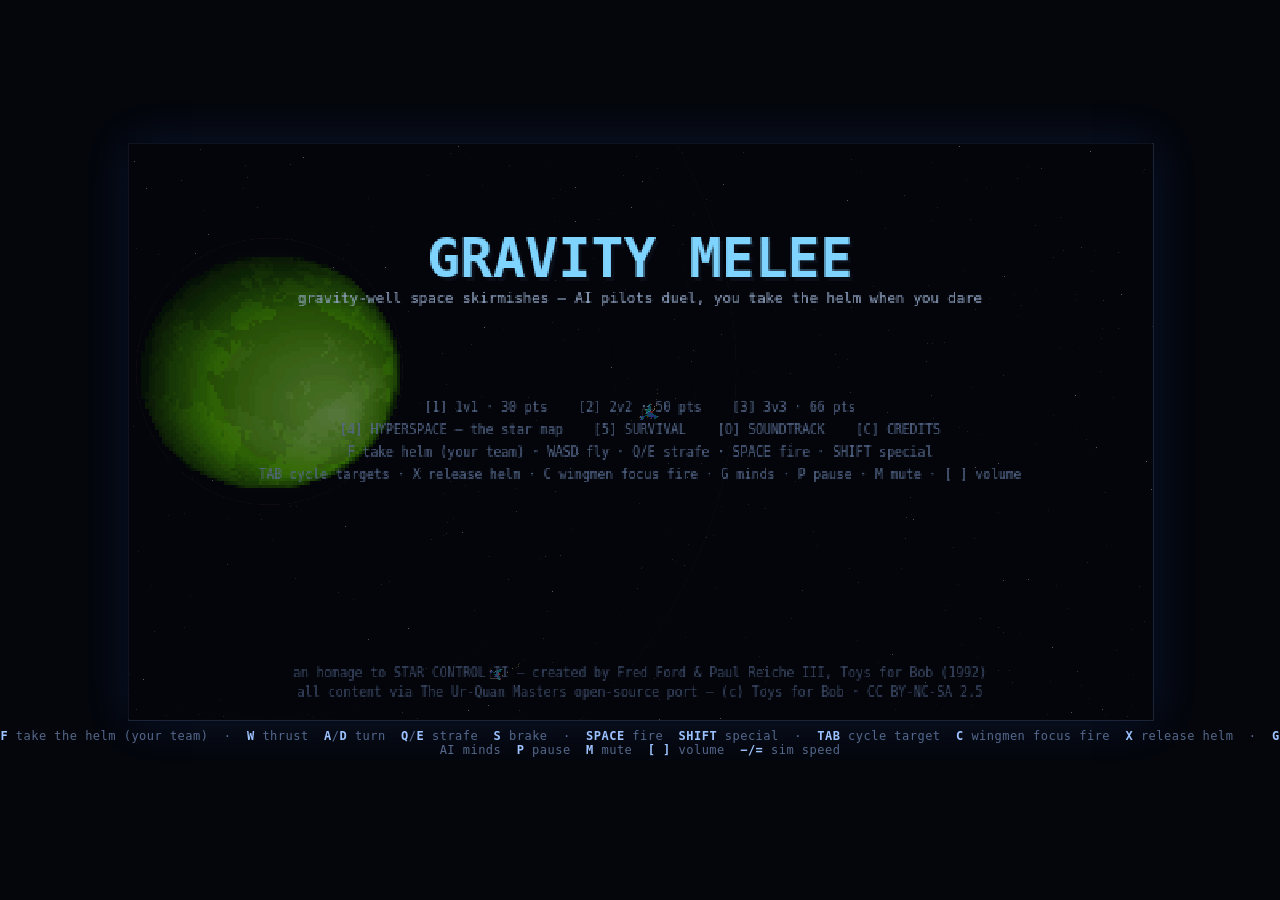
==== index.html @ 0c2e1ae2 "v0.46.0: the doubled arena — 2x the play disc around the same well GM.W/H 4000x4000 -> 8000x8000, pl" ====
<!DOCTYPE html>
<html lang="en">
<head>
<meta charset="utf-8">
<meta name="viewport" content="width=device-width, initial-scale=1">
<title>Gravity Melee — gravity-well space skirmishes</title>
<meta name="description" content="A Star Control II-inspired arcade space melee: AI ships duel around gravity wells, slingshotting planets. Take the helm any time.">
<link rel="icon" href="data:image/svg+xml,%3Csvg xmlns='http://www.w3.org/2000/svg' viewBox='0 0 16 16'%3E%3Crect width='16' height='16' fill='%23050710'/%3E%3Ccircle cx='8' cy='8' r='5' fill='%23ff5648'/%3E%3Ccircle cx='8' cy='8' r='2' fill='%23ffab3d'/%3E%3C/svg%3E">
<link rel="stylesheet" href="css/style.css">
</head>
<body>
<div class="wrap">
  <div class="stage">
    <canvas id="cv" width="2304" height="1296">Your browser does not support canvas.</canvas>
    <canvas id="hud" width="640" height="360"></canvas>
  </div>
  <div class="hint">
    <b>F</b> take the helm (your team) &nbsp;·&nbsp; <b>W</b> thrust &nbsp;<b>A</b>/<b>D</b> turn &nbsp;<b>Q</b>/<b>E</b> strafe &nbsp;<b>S</b> brake &nbsp;·&nbsp;
    <b>SPACE</b> fire &nbsp;<b>SHIFT</b> special &nbsp;·&nbsp; <b>TAB</b> cycle target &nbsp;<b>C</b> wingmen focus fire &nbsp;<b>X</b> release helm &nbsp;·&nbsp;
    <b>G</b> AI minds &nbsp;<b>P</b> pause &nbsp;<b>M</b> mute &nbsp;<b>[ ]</b> volume &nbsp;<b>−/=</b> sim speed
  </div>
</div>
<script src="js/util.js?v=146"></script>
<script src="js/config.js?v=146"></script>
<script src="js/content.js?v=146"></script>
<script src="js/protracker.js?v=146"></script>
<script src="js/audio.js?v=146"></script>
<script src="js/particles.js?v=146"></script>
<script src="js/ship.js?v=146"></script>
<script src="js/ai.js?v=146"></script>
<script src="js/render.js?v=146"></script>
<script src="js/game.js?v=146"></script>
<script src="js/stars.js?v=146"></script>
<script src="js/hyper.js?v=146"></script>
<script src="js/lander.js?v=146"></script>
<script src="js/main.js?v=146"></script>
</body>
</html>
---- css/style.css ----
html, body {
  margin: 0; padding: 0;
  background: #04060c;
  color: #8fa2c0;
  font-family: ui-monospace, "DejaVu Sans Mono", Menlo, Consolas, monospace;
  height: 100%;
}
body { display: flex; flex-direction: column; align-items: center; justify-content: center; min-height: 100vh; }
.wrap { display: flex; flex-direction: column; align-items: center; }
.stage {
  position: relative;
  width: 80vw;               /* game uses 80% of the window width */
  aspect-ratio: 16 / 9;
  max-height: 86vh;          /* never overflow a short window */
}
.stage canvas {
  position: absolute;
  inset: 0;
  width: 100%;
  height: 100%;
}
#cv {
  image-rendering: pixelated;
  image-rendering: crisp-edges;
  background: #04060c;          /* base layer owns the backdrop */
  outline: none;
}
#cv { border: 1px solid #1b2438; box-shadow: 0 0 42px rgba(60, 120, 255, 0.14), 0 0 4px rgba(0,0,0,0.8); }
#hud {
  image-rendering: pixelated;
  image-rendering: crisp-edges;
  background: transparent;      /* MUST be transparent: it floats over #cv */
  outline: none;
  pointer-events: none;
}
.hint {
  margin-top: 10px;
  font-size: 12px;
  color: #55688a;
  text-align: center;
  letter-spacing: 0.04em;
}
.hint b { color: #9fc4ff; font-weight: 600; }
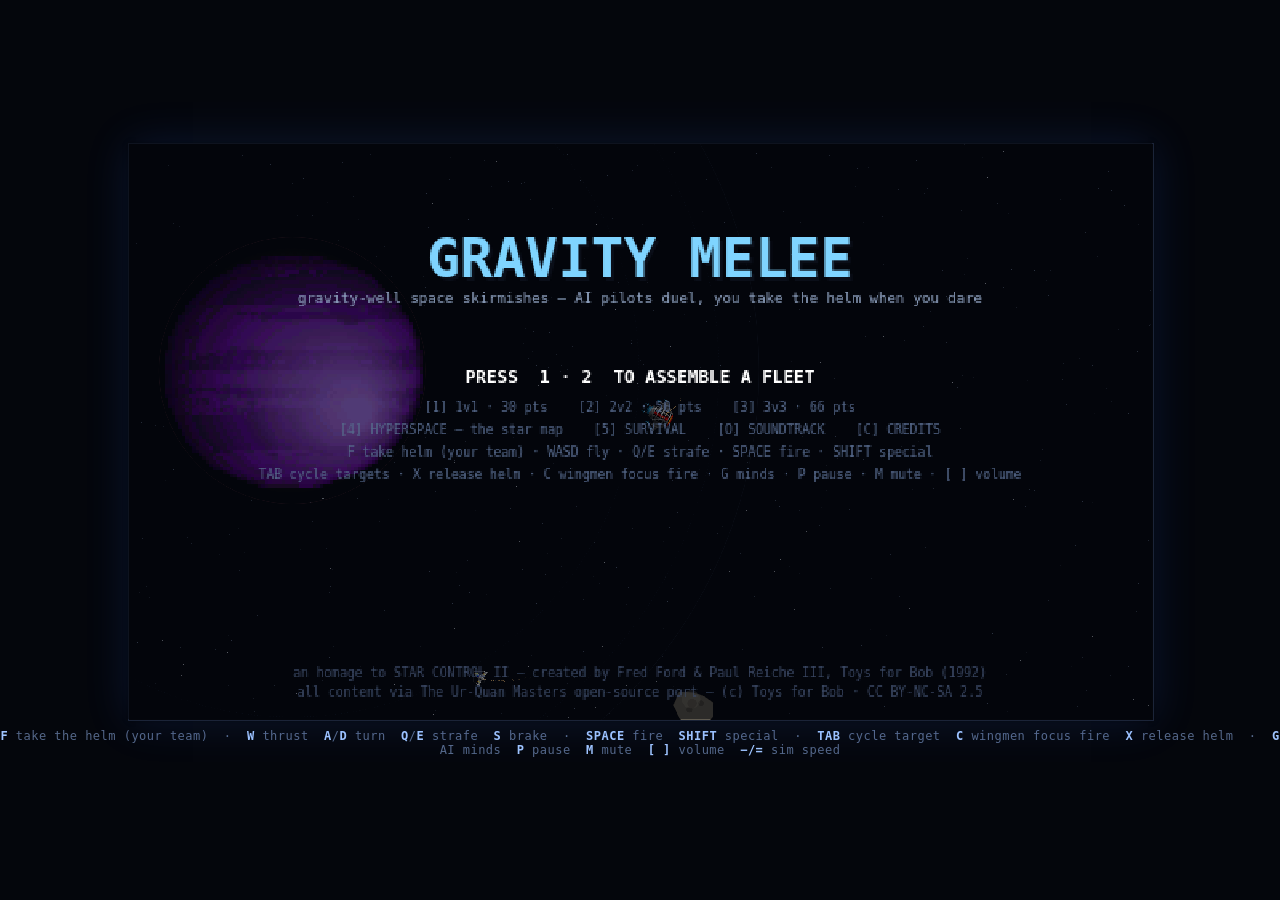
==== commit 1c0d7c57: "v0.47.0: the planet stops eating the fleet — 50% early crashes to 0% Measured, not guessed: the node" ====
--- a/index.html
+++ b/index.html
@@ -20,19 +20,19 @@
     <b>G</b> AI minds &nbsp;<b>P</b> pause &nbsp;<b>M</b> mute &nbsp;<b>[ ]</b> volume &nbsp;<b>−/=</b> sim speed
   </div>
 </div>
-<script src="js/util.js?v=146"></script>
-<script src="js/config.js?v=146"></script>
-<script src="js/content.js?v=146"></script>
-<script src="js/protracker.js?v=146"></script>
-<script src="js/audio.js?v=146"></script>
-<script src="js/particles.js?v=146"></script>
-<script src="js/ship.js?v=146"></script>
-<script src="js/ai.js?v=146"></script>
-<script src="js/render.js?v=146"></script>
-<script src="js/game.js?v=146"></script>
-<script src="js/stars.js?v=146"></script>
-<script src="js/hyper.js?v=146"></script>
-<script src="js/lander.js?v=146"></script>
-<script src="js/main.js?v=146"></script>
+<script src="js/util.js?v=147"></script>
+<script src="js/config.js?v=147"></script>
+<script src="js/content.js?v=147"></script>
+<script src="js/protracker.js?v=147"></script>
+<script src="js/audio.js?v=147"></script>
+<script src="js/particles.js?v=147"></script>
+<script src="js/ship.js?v=147"></script>
+<script src="js/ai.js?v=147"></script>
+<script src="js/render.js?v=147"></script>
+<script src="js/game.js?v=147"></script>
+<script src="js/stars.js?v=147"></script>
+<script src="js/hyper.js?v=147"></script>
+<script src="js/lander.js?v=147"></script>
+<script src="js/main.js?v=147"></script>
 </body>
 </html>
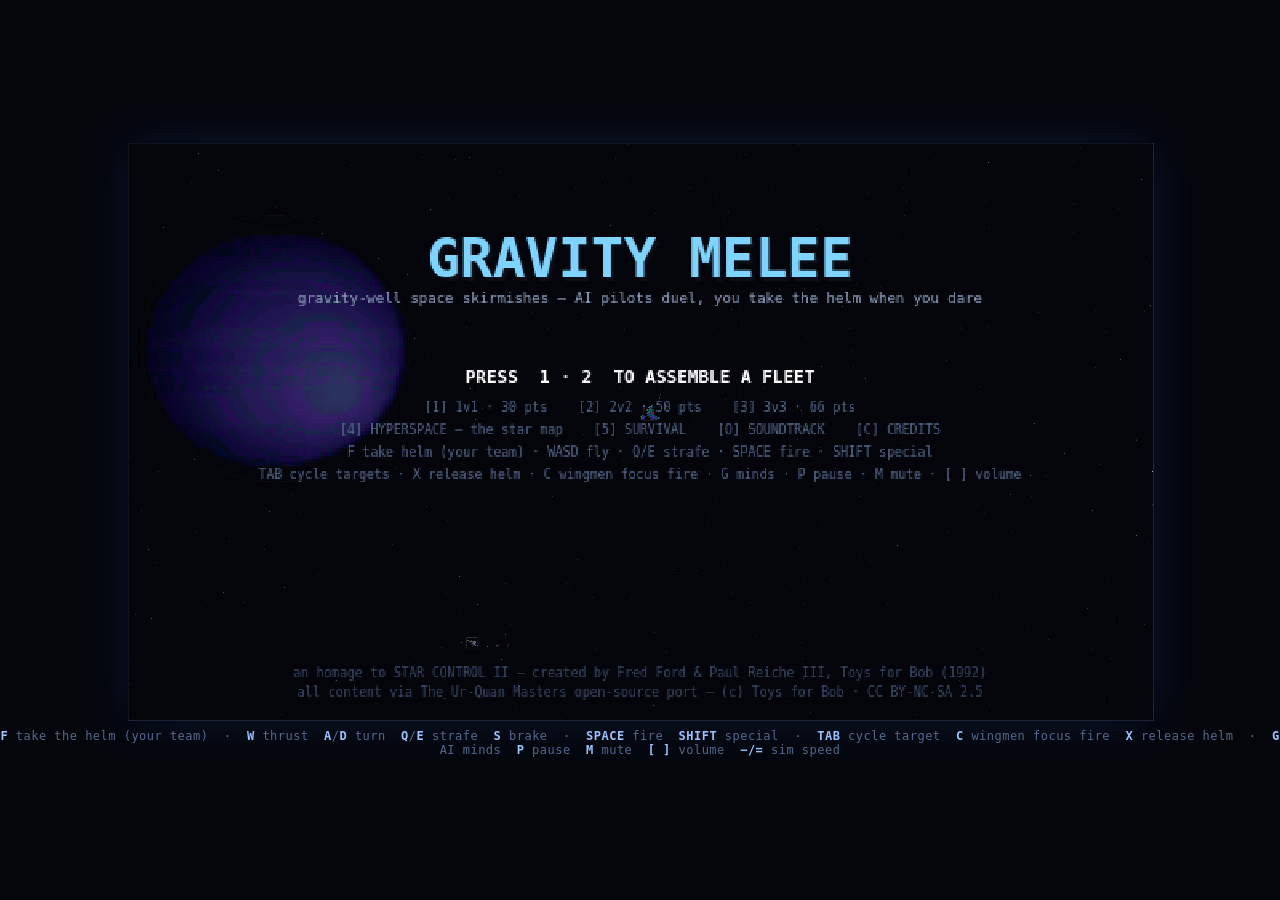
==== commit b2d02b1c: "v0.48.0: round radar The melee radar is now a circular scan-glass disc instead of the 80x80 square —" ====
--- a/index.html
+++ b/index.html
@@ -20,19 +20,19 @@
     <b>G</b> AI minds &nbsp;<b>P</b> pause &nbsp;<b>M</b> mute &nbsp;<b>[ ]</b> volume &nbsp;<b>−/=</b> sim speed
   </div>
 </div>
-<script src="js/util.js?v=147"></script>
-<script src="js/config.js?v=147"></script>
-<script src="js/content.js?v=147"></script>
-<script src="js/protracker.js?v=147"></script>
-<script src="js/audio.js?v=147"></script>
-<script src="js/particles.js?v=147"></script>
-<script src="js/ship.js?v=147"></script>
-<script src="js/ai.js?v=147"></script>
-<script src="js/render.js?v=147"></script>
-<script src="js/game.js?v=147"></script>
-<script src="js/stars.js?v=147"></script>
-<script src="js/hyper.js?v=147"></script>
-<script src="js/lander.js?v=147"></script>
-<script src="js/main.js?v=147"></script>
+<script src="js/util.js?v=148"></script>
+<script src="js/config.js?v=148"></script>
+<script src="js/content.js?v=148"></script>
+<script src="js/protracker.js?v=148"></script>
+<script src="js/audio.js?v=148"></script>
+<script src="js/particles.js?v=148"></script>
+<script src="js/ship.js?v=148"></script>
+<script src="js/ai.js?v=148"></script>
+<script src="js/render.js?v=148"></script>
+<script src="js/game.js?v=148"></script>
+<script src="js/stars.js?v=148"></script>
+<script src="js/hyper.js?v=148"></script>
+<script src="js/lander.js?v=148"></script>
+<script src="js/main.js?v=148"></script>
 </body>
 </html>
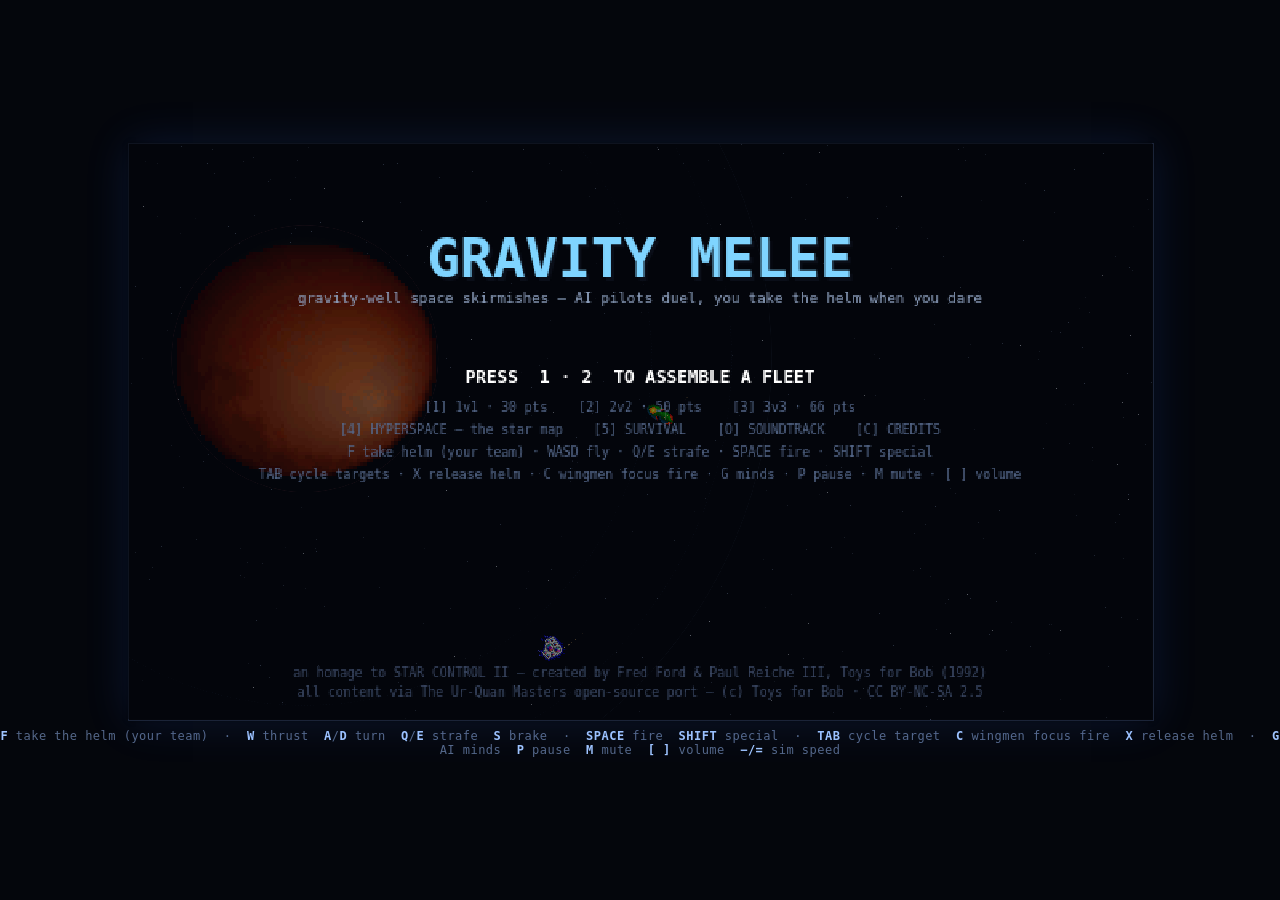
==== commit 1c495906: "v0.49.0: the Kohr-Ah returns + the Precursor Vessel joins 3v3 - KH-42 Marauder restored to the roste" ====
--- a/index.html
+++ b/index.html
@@ -20,19 +20,19 @@
     <b>G</b> AI minds &nbsp;<b>P</b> pause &nbsp;<b>M</b> mute &nbsp;<b>[ ]</b> volume &nbsp;<b>−/=</b> sim speed
   </div>
 </div>
-<script src="js/util.js?v=148"></script>
-<script src="js/config.js?v=148"></script>
-<script src="js/content.js?v=148"></script>
-<script src="js/protracker.js?v=148"></script>
-<script src="js/audio.js?v=148"></script>
-<script src="js/particles.js?v=148"></script>
-<script src="js/ship.js?v=148"></script>
-<script src="js/ai.js?v=148"></script>
-<script src="js/render.js?v=148"></script>
-<script src="js/game.js?v=148"></script>
-<script src="js/stars.js?v=148"></script>
-<script src="js/hyper.js?v=148"></script>
-<script src="js/lander.js?v=148"></script>
-<script src="js/main.js?v=148"></script>
+<script src="js/util.js?v=149"></script>
+<script src="js/config.js?v=149"></script>
+<script src="js/content.js?v=149"></script>
+<script src="js/protracker.js?v=149"></script>
+<script src="js/audio.js?v=149"></script>
+<script src="js/particles.js?v=149"></script>
+<script src="js/ship.js?v=149"></script>
+<script src="js/ai.js?v=149"></script>
+<script src="js/render.js?v=149"></script>
+<script src="js/game.js?v=149"></script>
+<script src="js/stars.js?v=149"></script>
+<script src="js/hyper.js?v=149"></script>
+<script src="js/lander.js?v=149"></script>
+<script src="js/main.js?v=149"></script>
 </body>
 </html>
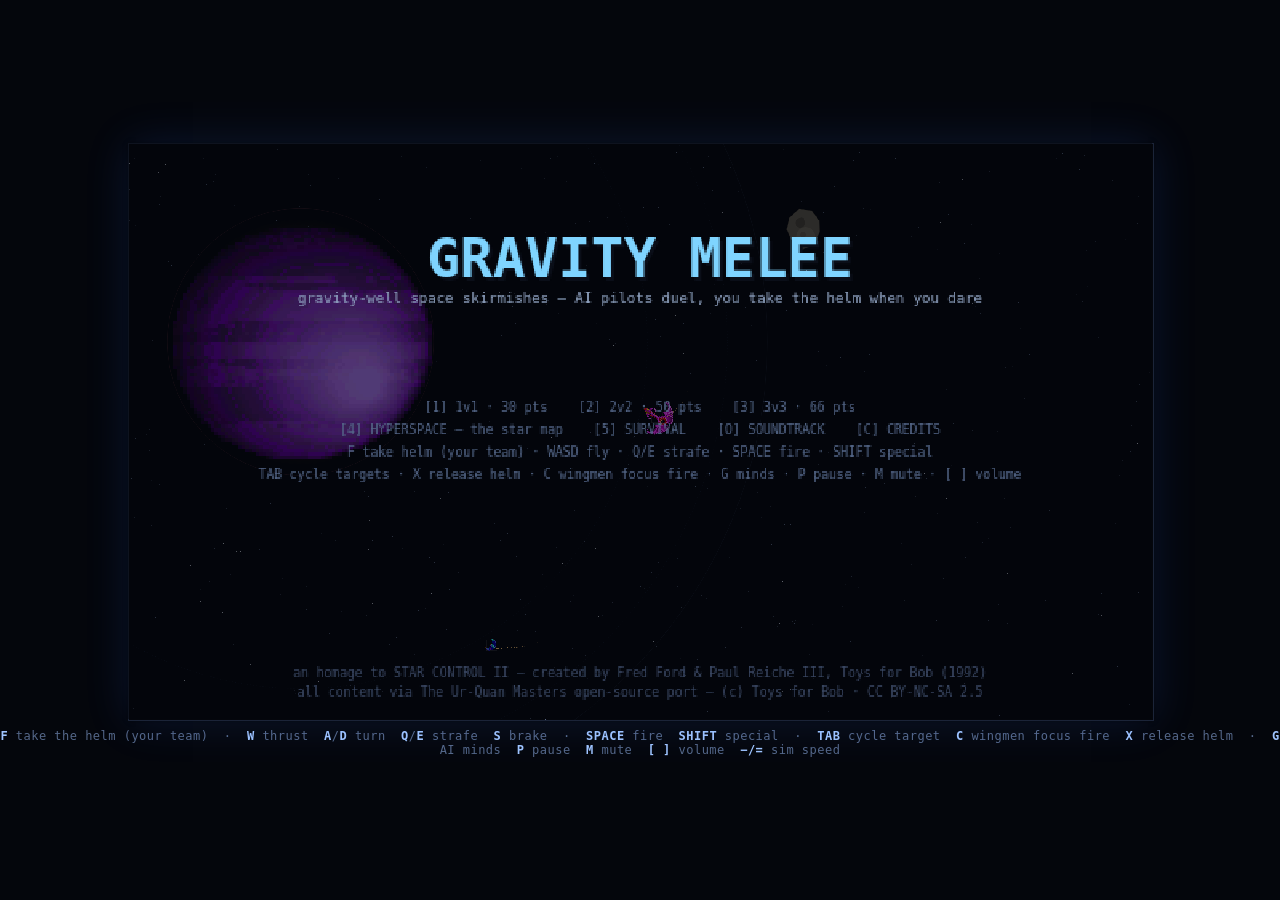
==== commit da17715b: "v0.50.0: the Precursor gets its mid-game armaments - 200 crew / 200 energy / 4-per-sec regen (the us" ====
--- a/index.html
+++ b/index.html
@@ -20,19 +20,19 @@
     <b>G</b> AI minds &nbsp;<b>P</b> pause &nbsp;<b>M</b> mute &nbsp;<b>[ ]</b> volume &nbsp;<b>−/=</b> sim speed
   </div>
 </div>
-<script src="js/util.js?v=149"></script>
-<script src="js/config.js?v=149"></script>
-<script src="js/content.js?v=149"></script>
-<script src="js/protracker.js?v=149"></script>
-<script src="js/audio.js?v=149"></script>
-<script src="js/particles.js?v=149"></script>
-<script src="js/ship.js?v=149"></script>
-<script src="js/ai.js?v=149"></script>
-<script src="js/render.js?v=149"></script>
-<script src="js/game.js?v=149"></script>
-<script src="js/stars.js?v=149"></script>
-<script src="js/hyper.js?v=149"></script>
-<script src="js/lander.js?v=149"></script>
-<script src="js/main.js?v=149"></script>
+<script src="js/util.js?v=150"></script>
+<script src="js/config.js?v=150"></script>
+<script src="js/content.js?v=150"></script>
+<script src="js/protracker.js?v=150"></script>
+<script src="js/audio.js?v=150"></script>
+<script src="js/particles.js?v=150"></script>
+<script src="js/ship.js?v=150"></script>
+<script src="js/ai.js?v=150"></script>
+<script src="js/render.js?v=150"></script>
+<script src="js/game.js?v=150"></script>
+<script src="js/stars.js?v=150"></script>
+<script src="js/hyper.js?v=150"></script>
+<script src="js/lander.js?v=150"></script>
+<script src="js/main.js?v=150"></script>
 </body>
 </html>
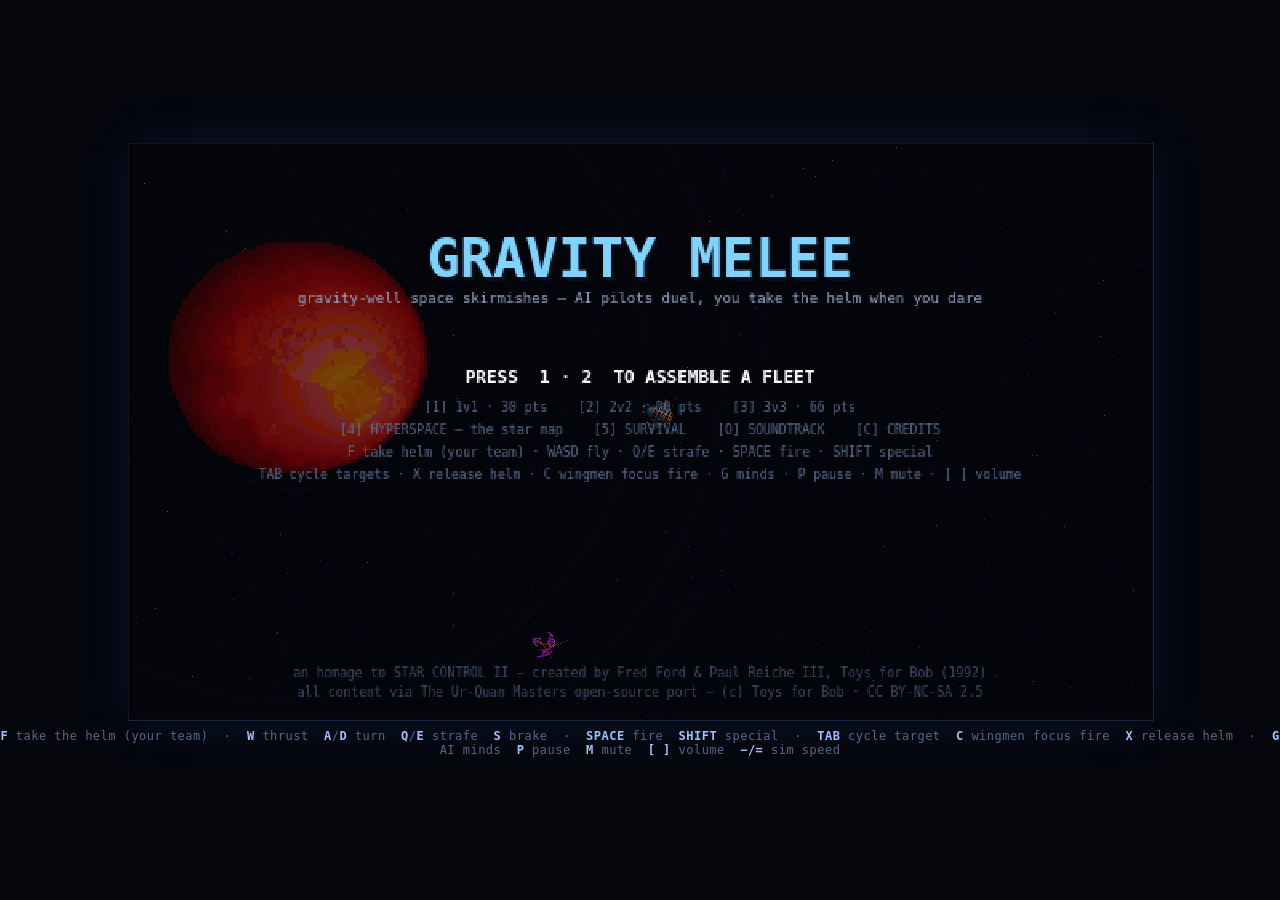
==== commit cd66e93d: "v0.51.0: planet cycle animation — no more glitch frames, 3.6x slower Two user-reported issues on the" ====
--- a/index.html
+++ b/index.html
@@ -20,19 +20,19 @@
     <b>G</b> AI minds &nbsp;<b>P</b> pause &nbsp;<b>M</b> mute &nbsp;<b>[ ]</b> volume &nbsp;<b>−/=</b> sim speed
   </div>
 </div>
-<script src="js/util.js?v=150"></script>
-<script src="js/config.js?v=150"></script>
-<script src="js/content.js?v=150"></script>
-<script src="js/protracker.js?v=150"></script>
-<script src="js/audio.js?v=150"></script>
-<script src="js/particles.js?v=150"></script>
-<script src="js/ship.js?v=150"></script>
-<script src="js/ai.js?v=150"></script>
-<script src="js/render.js?v=150"></script>
-<script src="js/game.js?v=150"></script>
-<script src="js/stars.js?v=150"></script>
-<script src="js/hyper.js?v=150"></script>
-<script src="js/lander.js?v=150"></script>
-<script src="js/main.js?v=150"></script>
+<script src="js/util.js?v=151"></script>
+<script src="js/config.js?v=151"></script>
+<script src="js/content.js?v=151"></script>
+<script src="js/protracker.js?v=151"></script>
+<script src="js/audio.js?v=151"></script>
+<script src="js/particles.js?v=151"></script>
+<script src="js/ship.js?v=151"></script>
+<script src="js/ai.js?v=151"></script>
+<script src="js/render.js?v=151"></script>
+<script src="js/game.js?v=151"></script>
+<script src="js/stars.js?v=151"></script>
+<script src="js/hyper.js?v=151"></script>
+<script src="js/lander.js?v=151"></script>
+<script src="js/main.js?v=151"></script>
 </body>
 </html>
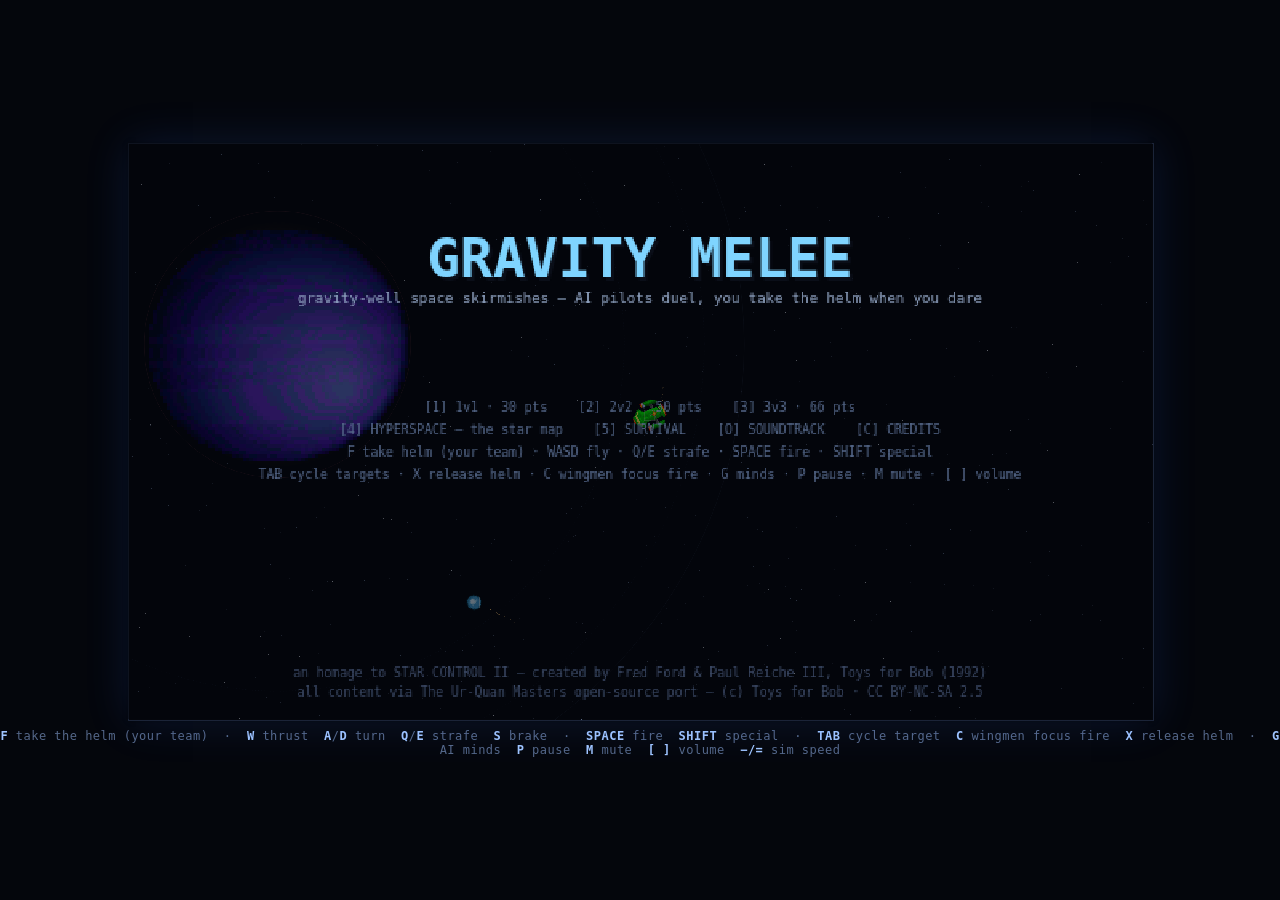
==== commit 2ad1a78c: "v0.52.0: asteroid rim, probe salvage heal, facing-sheet weapon art - ASTEROIDS move to the OUTER RIM" ====
--- a/index.html
+++ b/index.html
@@ -20,19 +20,19 @@
     <b>G</b> AI minds &nbsp;<b>P</b> pause &nbsp;<b>M</b> mute &nbsp;<b>[ ]</b> volume &nbsp;<b>−/=</b> sim speed
   </div>
 </div>
-<script src="js/util.js?v=151"></script>
-<script src="js/config.js?v=151"></script>
-<script src="js/content.js?v=151"></script>
-<script src="js/protracker.js?v=151"></script>
-<script src="js/audio.js?v=151"></script>
-<script src="js/particles.js?v=151"></script>
-<script src="js/ship.js?v=151"></script>
-<script src="js/ai.js?v=151"></script>
-<script src="js/render.js?v=151"></script>
-<script src="js/game.js?v=151"></script>
-<script src="js/stars.js?v=151"></script>
-<script src="js/hyper.js?v=151"></script>
-<script src="js/lander.js?v=151"></script>
-<script src="js/main.js?v=151"></script>
+<script src="js/util.js?v=152"></script>
+<script src="js/config.js?v=152"></script>
+<script src="js/content.js?v=152"></script>
+<script src="js/protracker.js?v=152"></script>
+<script src="js/audio.js?v=152"></script>
+<script src="js/particles.js?v=152"></script>
+<script src="js/ship.js?v=152"></script>
+<script src="js/ai.js?v=152"></script>
+<script src="js/render.js?v=152"></script>
+<script src="js/game.js?v=152"></script>
+<script src="js/stars.js?v=152"></script>
+<script src="js/hyper.js?v=152"></script>
+<script src="js/lander.js?v=152"></script>
+<script src="js/main.js?v=152"></script>
 </body>
 </html>
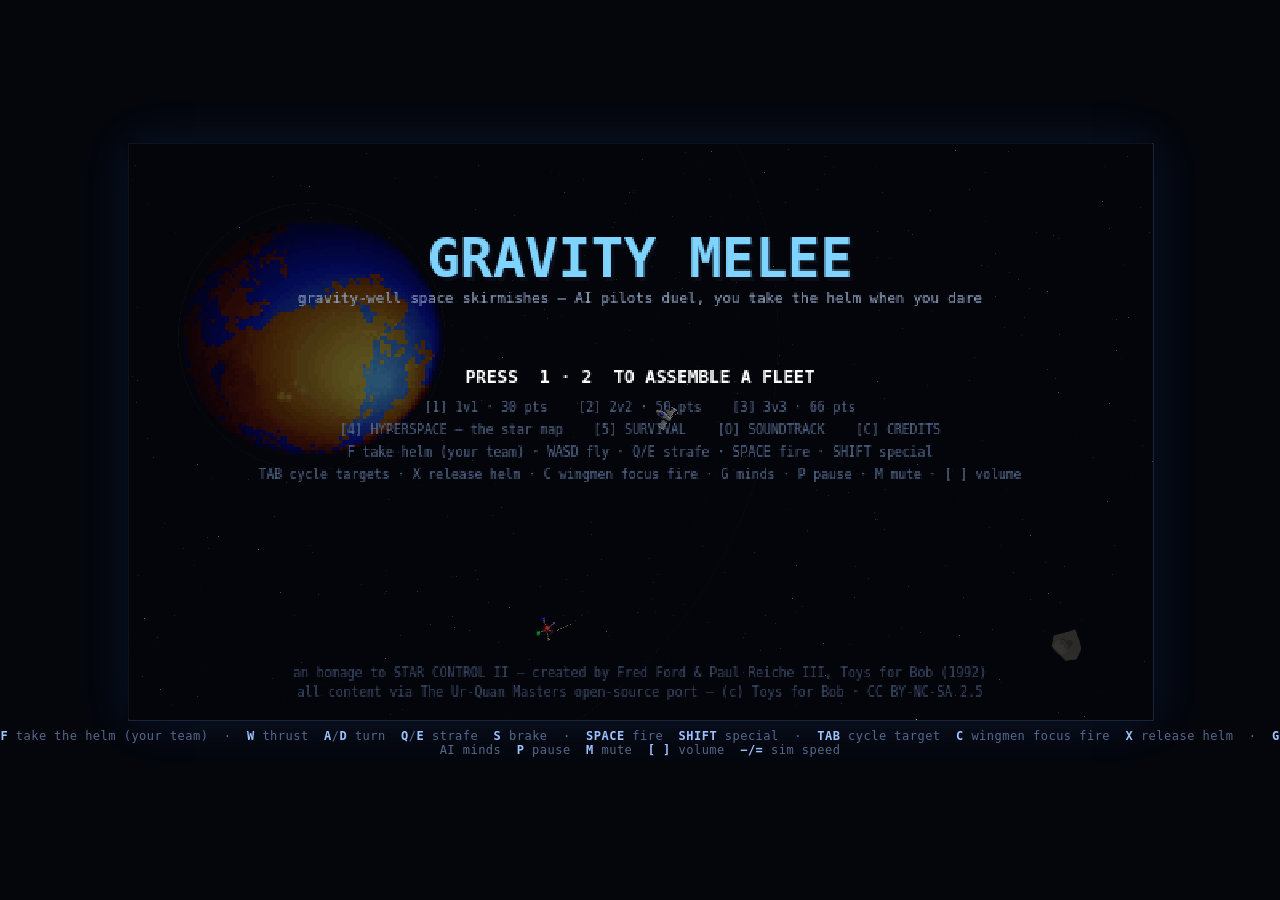
==== commit bc9aaee5: "v0.53.0: the Precursor Vessel is playable in Survival mode - the player's single survival pick is no" ====
--- a/index.html
+++ b/index.html
@@ -20,19 +20,19 @@
     <b>G</b> AI minds &nbsp;<b>P</b> pause &nbsp;<b>M</b> mute &nbsp;<b>[ ]</b> volume &nbsp;<b>−/=</b> sim speed
   </div>
 </div>
-<script src="js/util.js?v=152"></script>
-<script src="js/config.js?v=152"></script>
-<script src="js/content.js?v=152"></script>
-<script src="js/protracker.js?v=152"></script>
-<script src="js/audio.js?v=152"></script>
-<script src="js/particles.js?v=152"></script>
-<script src="js/ship.js?v=152"></script>
-<script src="js/ai.js?v=152"></script>
-<script src="js/render.js?v=152"></script>
-<script src="js/game.js?v=152"></script>
-<script src="js/stars.js?v=152"></script>
-<script src="js/hyper.js?v=152"></script>
-<script src="js/lander.js?v=152"></script>
-<script src="js/main.js?v=152"></script>
+<script src="js/util.js?v=153"></script>
+<script src="js/config.js?v=153"></script>
+<script src="js/content.js?v=153"></script>
+<script src="js/protracker.js?v=153"></script>
+<script src="js/audio.js?v=153"></script>
+<script src="js/particles.js?v=153"></script>
+<script src="js/ship.js?v=153"></script>
+<script src="js/ai.js?v=153"></script>
+<script src="js/render.js?v=153"></script>
+<script src="js/game.js?v=153"></script>
+<script src="js/stars.js?v=153"></script>
+<script src="js/hyper.js?v=153"></script>
+<script src="js/lander.js?v=153"></script>
+<script src="js/main.js?v=153"></script>
 </body>
 </html>
